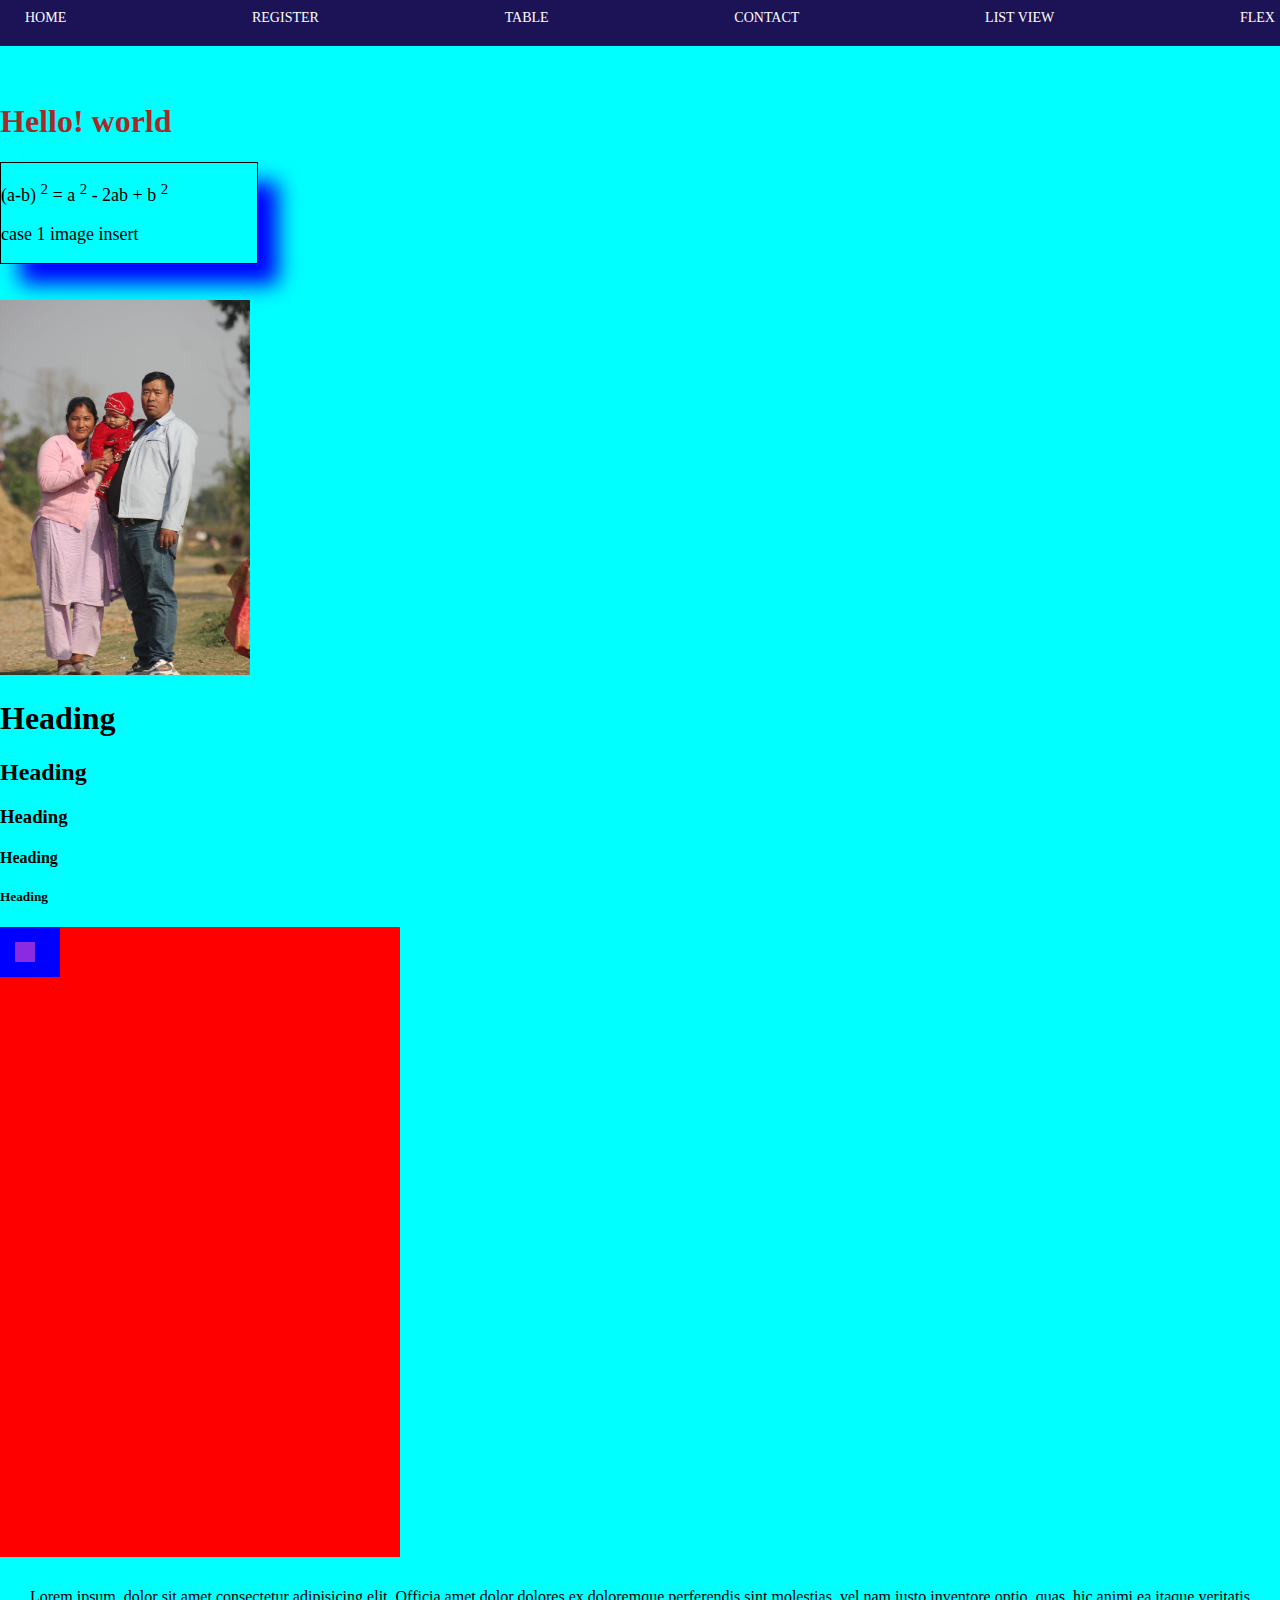
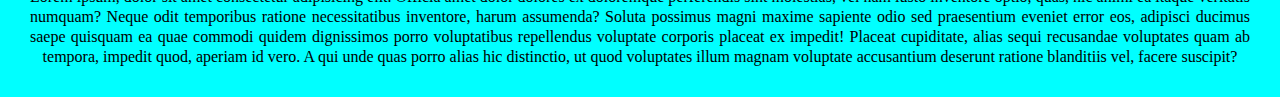
==== file/index.html @ ce31afff "la maile project garee hai" ====
<!DOCTYPE html>
<html lang="en">
<head>
    <meta charset="UTF-8">
    <meta name="viewport" content="width=device-width, initial-scale=1.0">
    <title>home page</title>
    <link rel="stylesheet" href="/style/style.css">
</head>
<body>
    <nav class="navbar">
        <a href="#">Home</a>
    <a href="form.html">Register</a>
    <a href="table.html">Table</a>
    <a href="contact.html">Contact </a>
    <a href="list.html">List  View</a>
    <a href="flex.html">Flex</a>
</nav>

<br><br>

    <h1 style="color: brown;">Hello! world</h1>
         
        <!-- formulae design -->
        <div class="card">
    <P style="font-size: large;">  (a-b) <sup>2</sup> = a <sup>2</sup> - 2ab + b <sup>2</sup>
    </P>
   <!-- image insert -->
   <p style="font-size: large;">case 1 image insert </p>
</div>

   <br><br>
    <img src="/image/family.jpg" alt="Image is not uploaded"  width="250" >
 

    <section class="header">
<h1>Heading </h1>
<h2>Heading </h2>
<h3>Heading </h3>
<h4>Heading </h4>
<h5>Heading </h5>

    </section>


    <div class="position-example">
        <div class="position1"></div>
        <div class="position2"></div>
    </div>

<p class="para">
    Lorem ipsum, dolor sit amet consectetur adipisicing elit. Officia amet dolor dolores ex doloremque perferendis sint molestias, vel nam iusto inventore optio, quas, hic animi ea itaque veritatis numquam? Neque odit temporibus ratione necessitatibus inventore, harum assumenda? Soluta possimus magni maxime sapiente odio sed praesentium eveniet error eos, adipisci ducimus saepe quisquam ea quae commodi quidem dignissimos porro voluptatibus repellendus voluptate corporis placeat ex impedit! Placeat cupiditate, alias sequi recusandae voluptates quam ab tempora, impedit quod, aperiam id vero. A qui unde quas porro alias hic distinctio, ut quod voluptates illum magnam voluptate accusantium deserunt ratione blanditiis vel, facere suscipit?
</p>




    
</body>
</html>
---- style/style.css ----
body{
    background-color: aqua;
    margin: 0px;
    padding: 0px;
}


nav{
    display: flex;
    justify-content:space-between;
    align-items:center;
    width:100%;
    height: 50px;
    align-items:  center;
    padding: 10px 15px 20px 25px ;

}


.navbar{

    background-color: rgb(28, 19, 86);
    width:100%;
    height: auto;
    border: 100% solid transparent;
    /* border-radius:  8px; */
}
.navbar a{
    font-family: cursive;
    font-size: 14px;
    color: white;
    text-decoration: none;
    text-transform: uppercase;
    margin-right: 30px;
}

.navbar a:hover{
    color: aqua ;
    /* border: 1px solid aqua; */
    border-radius: 2px;
    position: relative;


}



.position-example{
    width: 400px;
    height:70vh;
    background-color: red;
    display: flex;
    position: relative;
}

.position1{
    width: 20px;
    height: 20px;
    top: 15px;
    left: 15px;
    background-color: blueviolet;
    position: absolute;

}


.position2{
    width: 60px;
    height: 50px;
    background-color: blue;
}

.para{
    text-align: justify;
    text-align-last: center;
    line-height: 20px;
    font: size 18px;
    margin: 30px;
   
}


.card{
    width: 20%;
    border: 1px solid black;
    box-shadow: 20px 20px 20px blue;
}
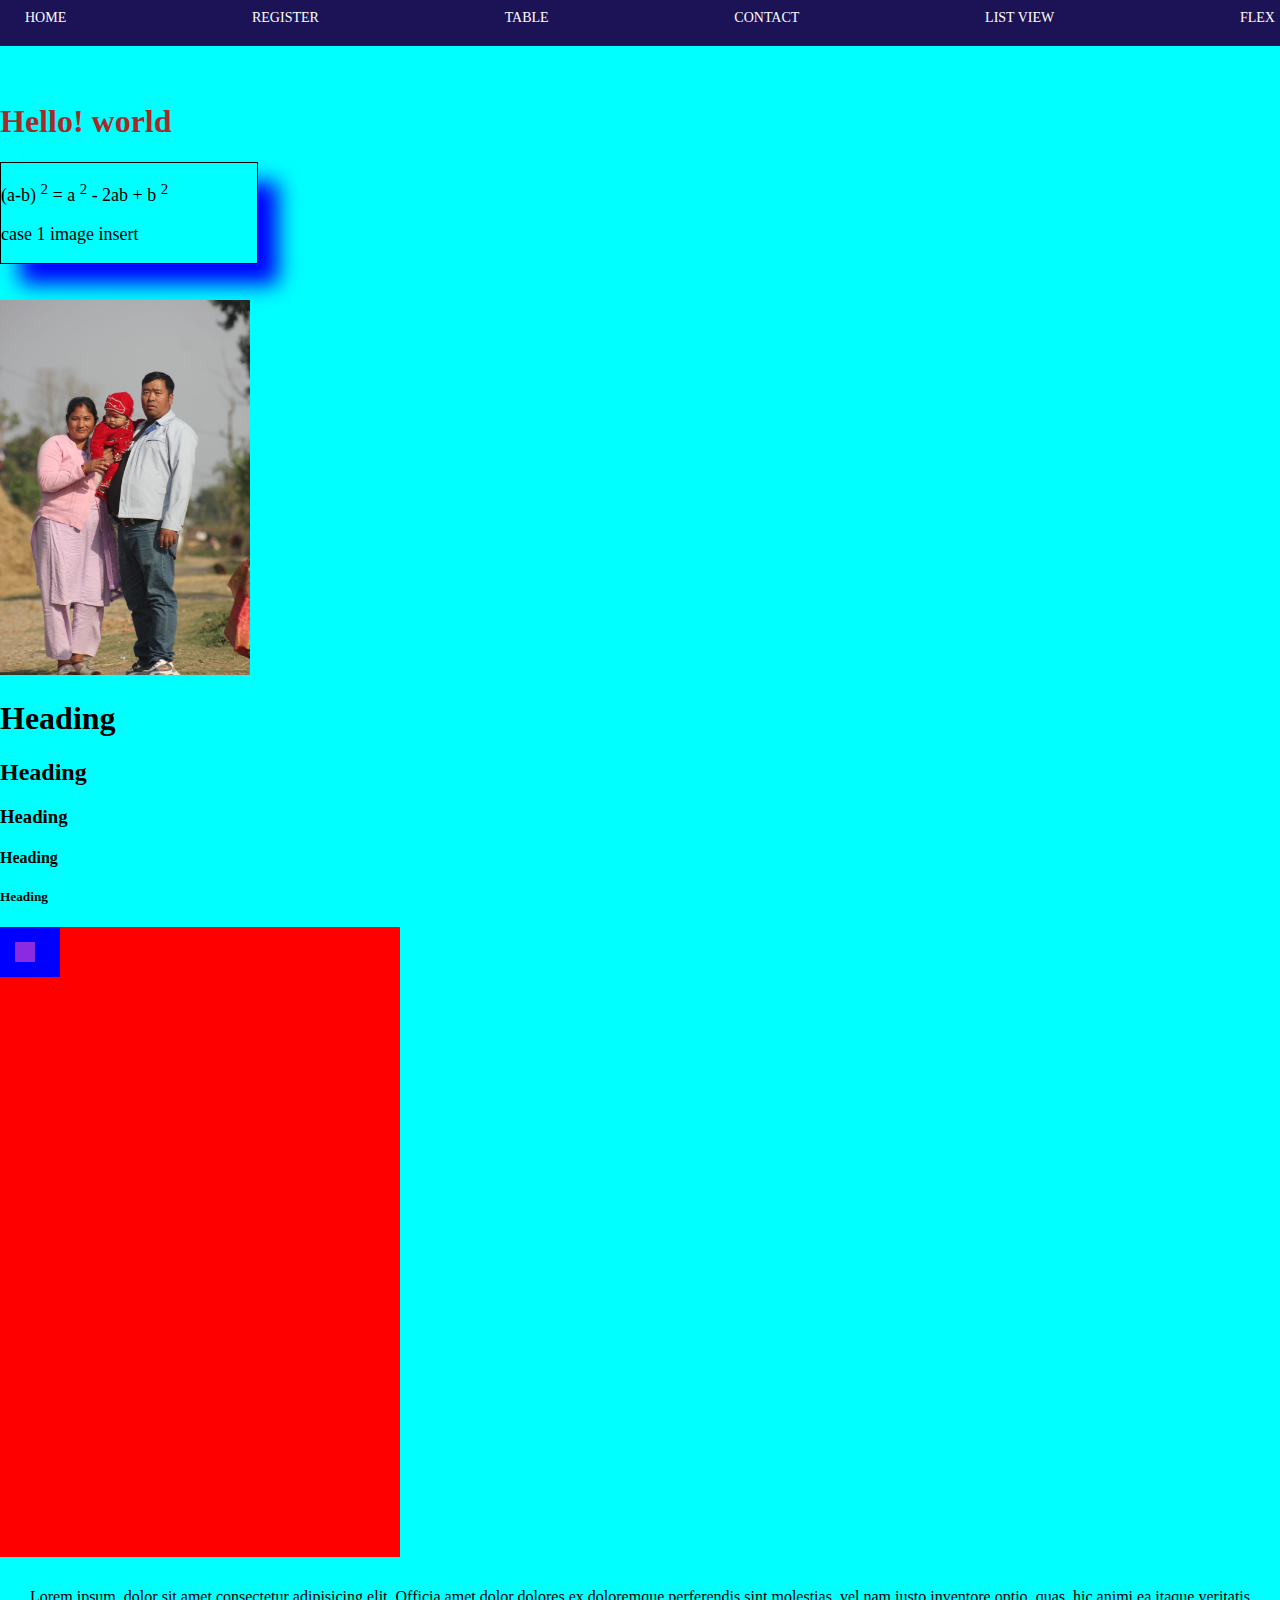
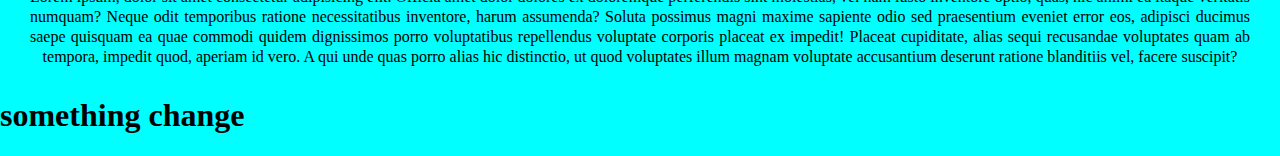
==== commit 045dc9d3: "maile change gareko xu" ====
--- a/file/index.html
+++ b/file/index.html
@@ -25,7 +25,7 @@
     <P style="font-size: large;">  (a-b) <sup>2</sup> = a <sup>2</sup> - 2ab + b <sup>2</sup>
     </P>
    <!-- image insert -->
-   <p style="font-size: large;">case 1 image insert </p>
+   <p style="font-size: large;">case 1 image insert </p> 
 </div>
 
    <br><br>
@@ -52,6 +52,9 @@
 </p>
 
 
+<h1>something change</h1>
+
+
 
 
     
